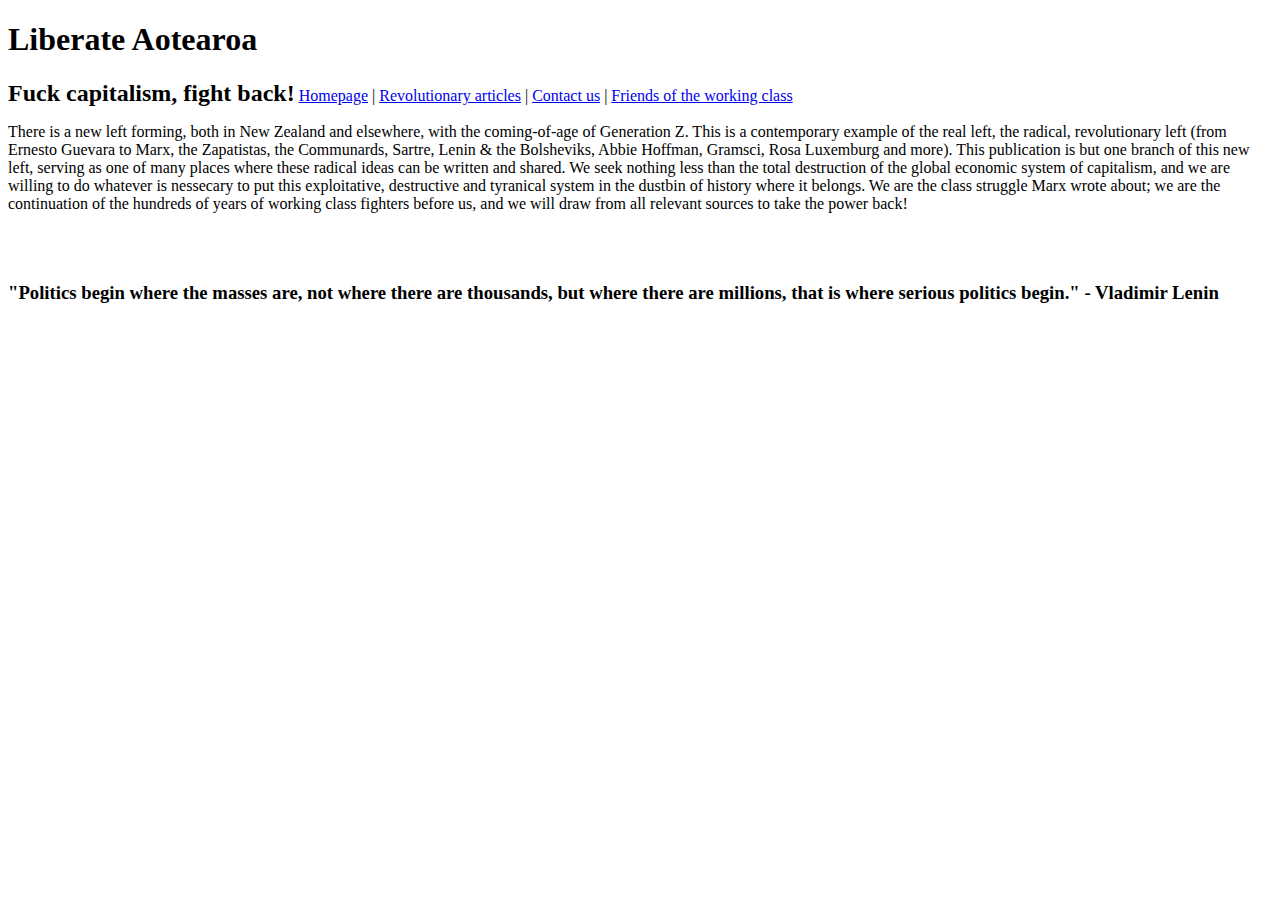
==== index.html @ 4b735960 "Added files" ====
﻿<!DOCTYPE html>
<html lang = "en">

<head>
	<title>Insight from the new, radical left of Aotearoa</title>
</head>

<body>
<h1>Liberate Aotearoa</h1>

<h2 style = "display: inline;">Fuck capitalism, fight back!</h2>
<nav style = "display: inline;">
	<a href = "index.html">Homepage</a> |
	<a href = "pages/articles.html">Revolutionary articles</a> |
	<a href = "pages/contact.html">Contact us</a> |
	<a href = "pages/friends.html">Friends of the working class</a>
</nav>

<p style = "padding-bottom:50px;">There is a new left forming, both in New Zealand and elsewhere, with the coming-of-age of Generation Z. This is a contemporary example of the real left, the radical, revolutionary left (from Ernesto Guevara
to Marx, the Zapatistas, the Communards, Sartre, Lenin & the Bolsheviks, Abbie Hoffman, Gramsci, Rosa Luxemburg and more). This publication is but one branch of this new left, serving as
one of many places where these radical ideas can be written and shared. We seek nothing less than the total destruction of the global economic system of capitalism, and we are willing to do 
whatever is nessecary to put this exploitative, destructive and tyranical system in the dustbin of history where it belongs. We are the class struggle Marx wrote about; we are the continuation
of the hundreds of years of working class fighters before us, and we will draw from all relevant sources to take the power back!</p>

<h3 id = "quote"></h3>
<script src = "scripts/quote.js"></script>
</body>
</html>
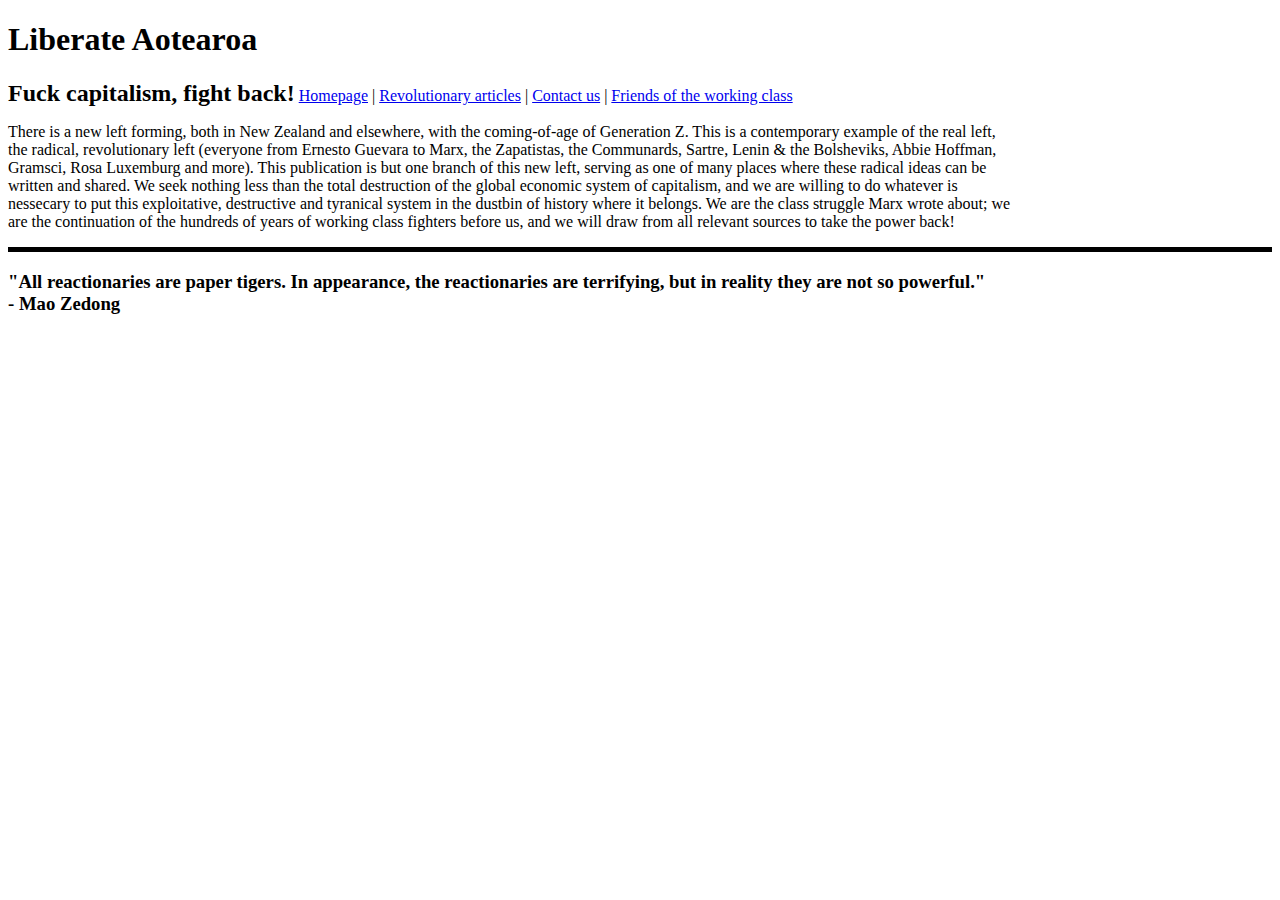
==== commit c7641660: "Added functionality" ====
--- a/index.html
+++ b/index.html
@@ -2,6 +2,9 @@
 <html lang = "en">
 
 <head>
+	<meta charset="UTF-8">
+	<meta name="viewport" content="width=device-width, initial-scale=1.0">	
+	<link rel="stylesheet" href="css/main.css">
 	<title>Insight from the new, radical left of Aotearoa</title>
 </head>
 
@@ -16,12 +19,13 @@
 	<a href = "pages/friends.html">Friends of the working class</a>
 </nav>
 
-<p style = "padding-bottom:50px;">There is a new left forming, both in New Zealand and elsewhere, with the coming-of-age of Generation Z. This is a contemporary example of the real left, the radical, revolutionary left (from Ernesto Guevara
-to Marx, the Zapatistas, the Communards, Sartre, Lenin & the Bolsheviks, Abbie Hoffman, Gramsci, Rosa Luxemburg and more). This publication is but one branch of this new left, serving as
-one of many places where these radical ideas can be written and shared. We seek nothing less than the total destruction of the global economic system of capitalism, and we are willing to do 
+<p class = "main">There is a new left forming, both in New Zealand and elsewhere, with the coming-of-age of Generation Z. This is a contemporary example of the real left, the radical, 
+revolutionary left (everyone from Ernesto Guevara to Marx, the Zapatistas, the Communards, Sartre, Lenin & the Bolsheviks, Abbie Hoffman, Gramsci, Rosa Luxemburg and more). This publication is but one branch of this 
+new left, serving as one of many places where these radical ideas can be written and shared. We seek nothing less than the total destruction of the global economic system of capitalism, and we are willing to do 
 whatever is nessecary to put this exploitative, destructive and tyranical system in the dustbin of history where it belongs. We are the class struggle Marx wrote about; we are the continuation
 of the hundreds of years of working class fighters before us, and we will draw from all relevant sources to take the power back!</p>
 
+<div style = "border-top: 5px solid black;"></div>
 <h3 id = "quote"></h3>
 <script src = "scripts/quote.js"></script>
 </body>
--- a/css/main.css
+++ b/css/main.css
@@ -0,0 +1,8 @@
+﻿p.main {
+	max-width: 80%;
+	style = "padding-bottom:100px;"
+}
+
+#quote {
+	max-width: 100%;
+}